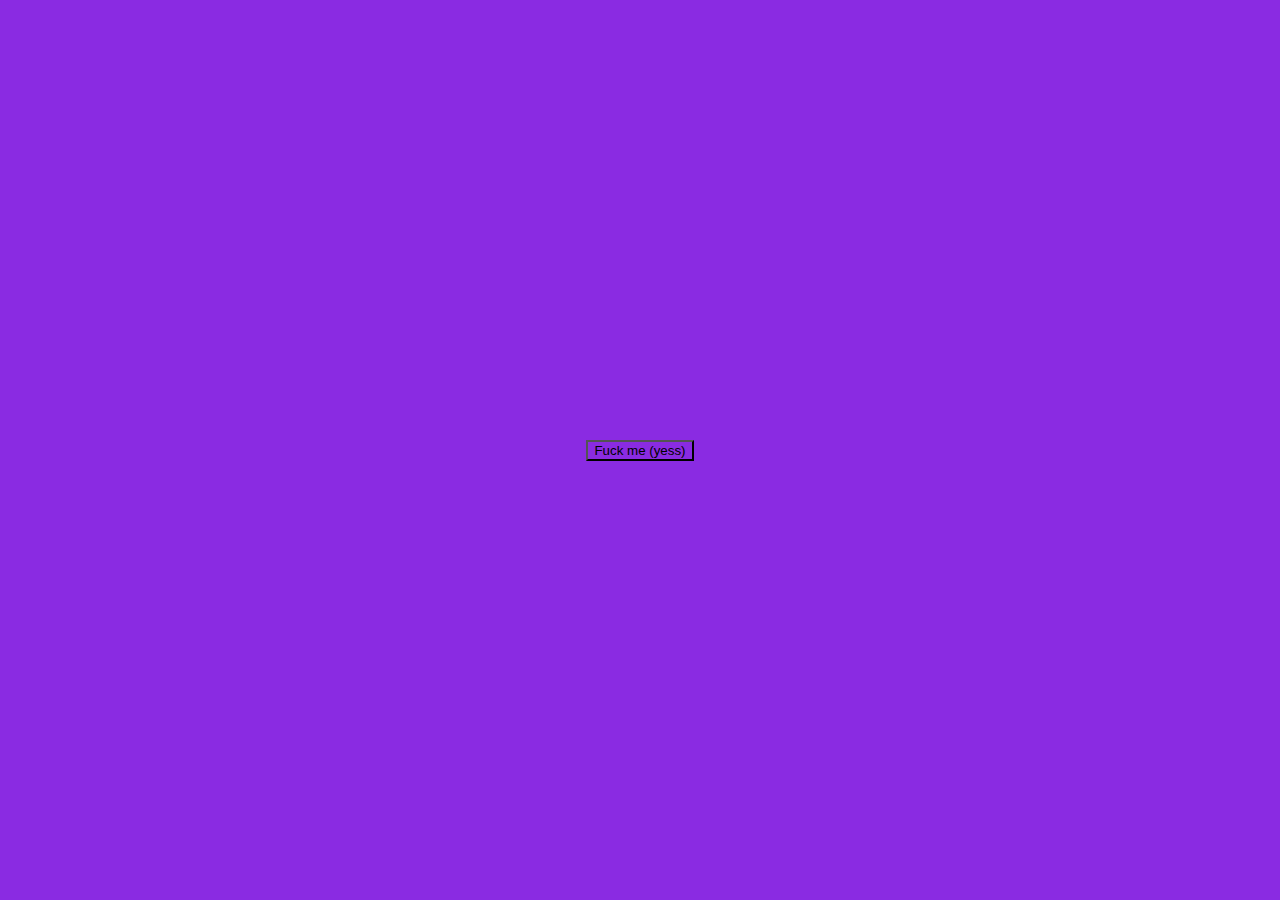
==== Dark Mode/index.html @ fbb580af "finilize 5" ====
<!DOCTYPE html>

<html>

    <head>
        <title>Bardia :D</title>
        <script src="tmp.js"></script>
        <link rel="stylesheet" href="style.css" />
    </head>

    <body>
        <button id="btn">Fuck me (yess)</button>
        
    </body>

</html>
---- Dark Mode/style.css ----
*{
    box-sizing: border-box;
    background-color: blueviolet;
}

body{
    display: flex;
    justify-content: center;
    align-items: center;
    margin: 0;
    min-height: 100vh;
}

#container{
    box-shadow: 3px 3px 4px rgb(0, 0, 0, 0,3);
    height: 100%;
    object-fit: cover;
    transform-origin: center center;
}
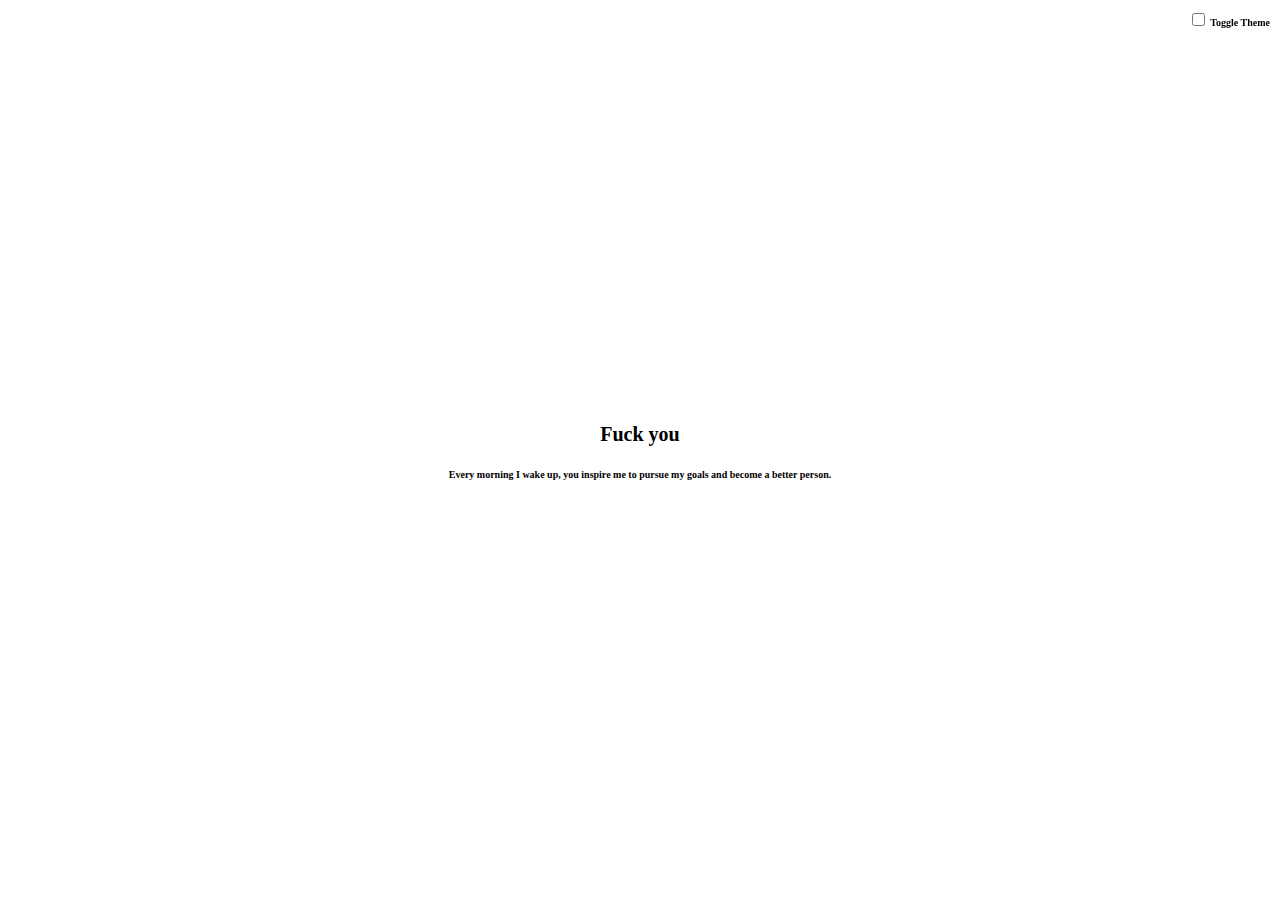
==== commit acd25a5b: "Finalize6" ====
--- a/Dark Mode/index.html
+++ b/Dark Mode/index.html
@@ -9,8 +9,15 @@
     </head>
 
     <body>
-        <button id="btn">Fuck me (yess)</button>
+        <div class="toggle-container">
+            <input type="checkbox" id="toggle" name="toggle" />
+            <label for="toggle">Toggle Theme</label>
+        </div>
         
+        <h1>Fuck you</h1>
+        <p>
+            Every morning I wake up, you inspire me to pursue my goals and become a better person.
+        </p>
     </body>
 
 </html>--- a/Dark Mode/style.css
+++ b/Dark Mode/style.css
@@ -1,6 +1,6 @@
 *{
     box-sizing: border-box;
-    background-color: blueviolet;
+
 }
 
 body{
@@ -9,6 +9,10 @@
     align-items: center;
     margin: 0;
     min-height: 100vh;
+    flex-direction: column;
+    font-size: 10px;
+    font-weight: bold;
+    transition: background 0.5s linear, color 0.5s linear;
 }
 
 #container{
@@ -16,4 +20,15 @@
     height: 100%;
     object-fit: cover;
     transform-origin: center center;
+}
+
+.toggle-container{
+    position: fixed;
+    top: 10px;
+    right: 10px;
+}
+
+.dark{
+    background: #000000;
+    color: #FFF;
 }